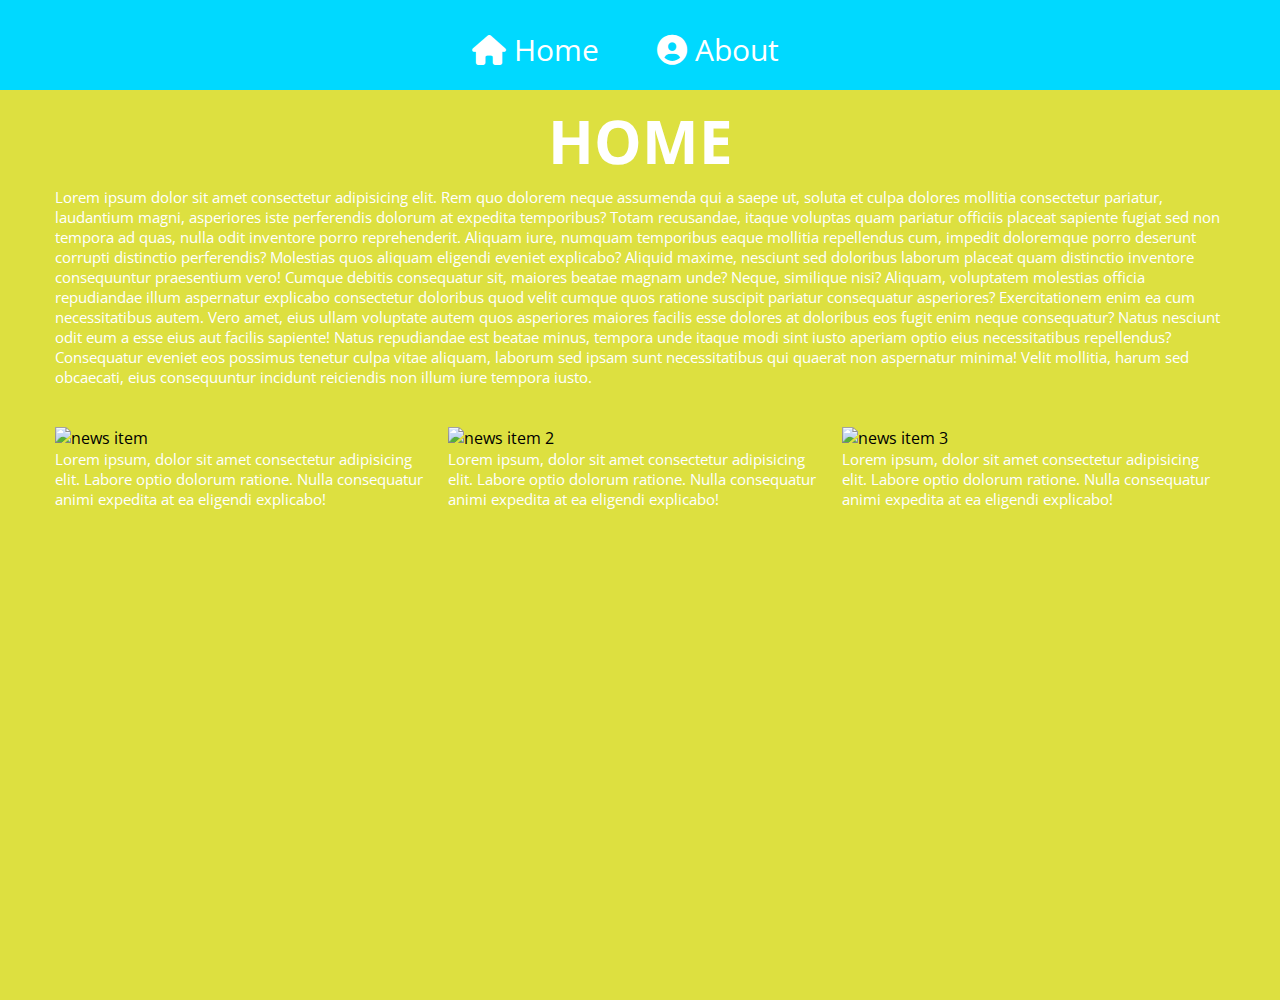
==== assignment/index.html @ 6cc375ec "First assignment upload" ====
<!DOCTYPE html>
<html lang="en">
<head>
    <meta charset="UTF-8">
    <meta http-equiv="X-UA-Compatible" content="IE=edge">
    <meta name="viewport" content="width=device-width, initial-scale=1.0">
    <meta name="keywords" content="amazing, fun, christmas, jolly, ">
    <meta name="description" content="Welcome to the website for the client. Here you can see good information">
    <meta name="author" content="Georgia Borthwick">
    <link rel="stylesheet" href="./assets/css/main.css">
    <link rel="icon" href="./assets/images/favicon.ico">
    <title>My Website|Home</title>
</head>
<header>
<ul class="navigation">
    <li><a class="home" href="./index.html"><i class="fas fa-home"></i> Home</a></li>
    <li><a class="about" href="./about.html"><i class="fas fa-user-circle"></i> About</a>
    </li>
</ul>    
</nav>
</header>

<body>
    <main class="container">
        <h1 class="heading">Home</h1>

        <div class="col-1">
         <p class="information">Lorem ipsum dolor sit amet consectetur adipisicing elit. Rem quo dolorem neque assumenda qui a saepe ut, soluta et culpa dolores mollitia consectetur pariatur, laudantium magni, asperiores iste perferendis dolorum at expedita temporibus? Totam recusandae, itaque voluptas quam pariatur officiis placeat sapiente fugiat sed non tempora ad quas, nulla odit inventore porro reprehenderit. Aliquam iure, numquam temporibus eaque mollitia repellendus cum, impedit doloremque porro deserunt corrupti distinctio perferendis? Molestias quos aliquam eligendi eveniet explicabo? Aliquid maxime, nesciunt sed doloribus laborum placeat quam distinctio inventore consequuntur praesentium vero! Cumque debitis consequatur sit, maiores beatae magnam unde? Neque, similique nisi? Aliquam, voluptatem molestias officia repudiandae illum aspernatur explicabo consectetur doloribus quod velit cumque quos ratione suscipit pariatur consequatur asperiores? Exercitationem enim ea cum necessitatibus autem. Vero amet, eius ullam voluptate autem quos asperiores maiores facilis esse dolores at doloribus eos fugit enim neque consequatur? Natus nesciunt odit eum a esse eius aut facilis sapiente! Natus repudiandae est beatae minus, tempora unde itaque modi sint iusto aperiam optio eius necessitatibus repellendus? Consequatur eveniet eos possimus tenetur culpa vitae aliquam, laborum sed ipsam sunt necessitatibus qui quaerat non aspernatur minima! Velit mollitia, harum sed obcaecati, eius consequuntur incidunt reiciendis non illum iure tempora iusto.</p>
        </div>
        <div class="col-3">
            <img src="https://picsum.photos/id/201/200" alt="news item">
            <p class="information">Lorem ipsum, dolor sit amet consectetur adipisicing elit. Labore optio dolorum ratione. Nulla consequatur animi expedita at ea eligendi explicabo!</p>
        </div>
        <div class="col-3">
            <img src="https://picsum.photos/id/201/200" alt="news item 2">
            <p class="information">Lorem ipsum, dolor sit amet consectetur adipisicing elit. Labore optio dolorum ratione. Nulla consequatur animi expedita at ea eligendi explicabo!</p>
        </div>
        <div class="col-3">
            <img src="https://picsum.photos/id/201/200" alt="news item 3">
            <p class="information">Lorem ipsum, dolor sit amet consectetur adipisicing elit. Labore optio dolorum ratione. Nulla consequatur animi expedita at ea eligendi explicabo!</p>
        </div>

    </main>
</body>
</html>
---- assignment/assets/css/main.css ----
@import url('https://cdnjs.cloudflare.com/ajax/libs/font-awesome/6.0.0-beta3/css/all.min.css');
@import url(./components.css);
@import url(./global.css);
@import url(./typography.css);
@import url(./layout.css);
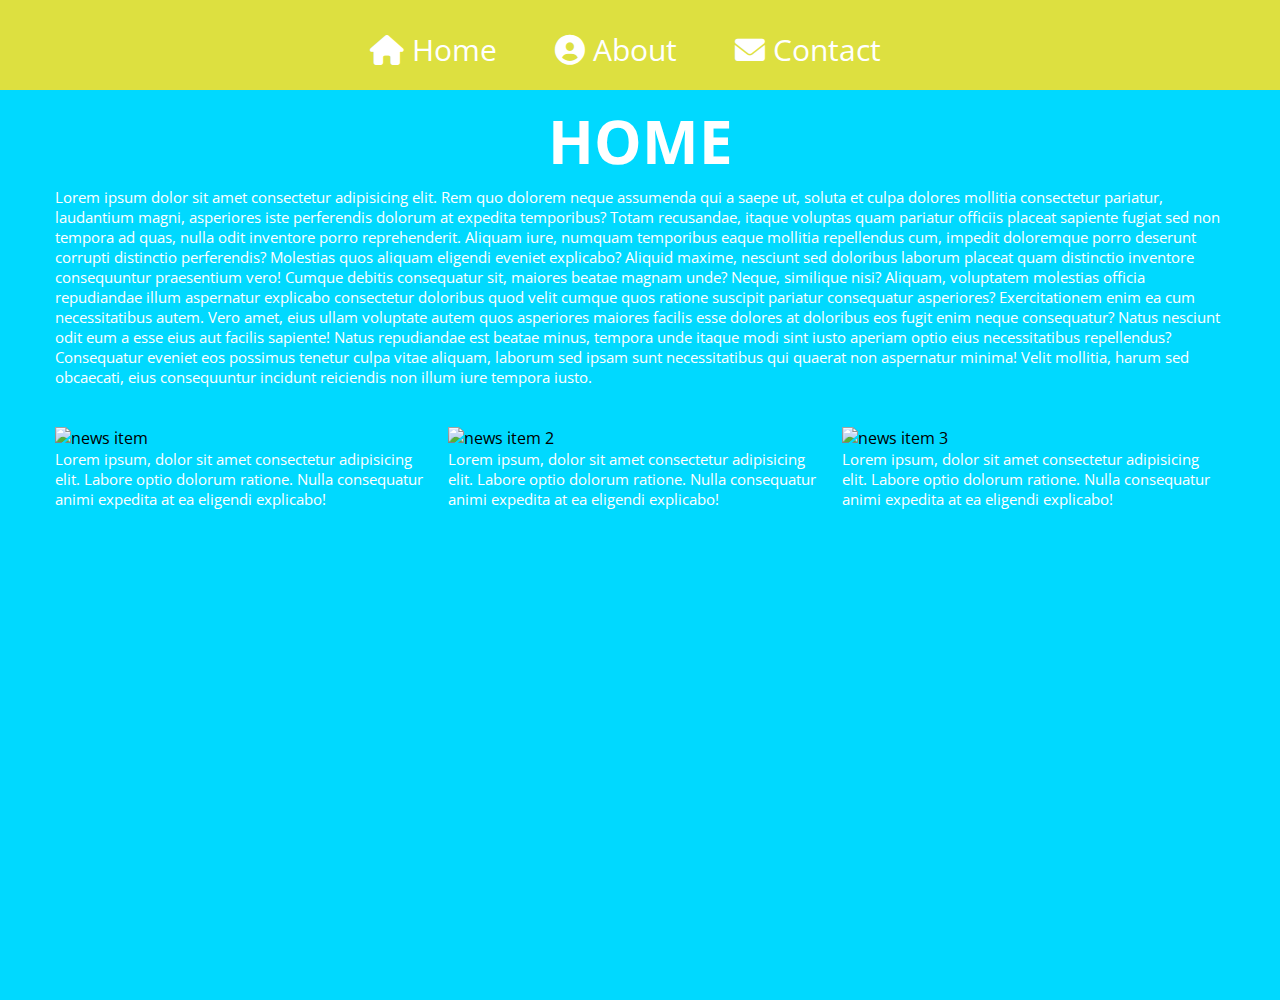
==== commit 4e37ecf0: "Added media responsive styling" ====
--- a/assignment/index.html
+++ b/assignment/index.html
@@ -14,8 +14,8 @@
 <header>
 <ul class="navigation">
     <li><a class="home" href="./index.html"><i class="fas fa-home"></i> Home</a></li>
-    <li><a class="about" href="./about.html"><i class="fas fa-user-circle"></i> About</a>
-    </li>
+    <li><a class="about" href="./about.html"><i class="fas fa-user-circle"></i> About</a></li>
+    <li><a class="about" href="./contact.html"><i class="fas fa-envelope"></i> Contact</a></li>
 </ul>    
 </nav>
 </header>
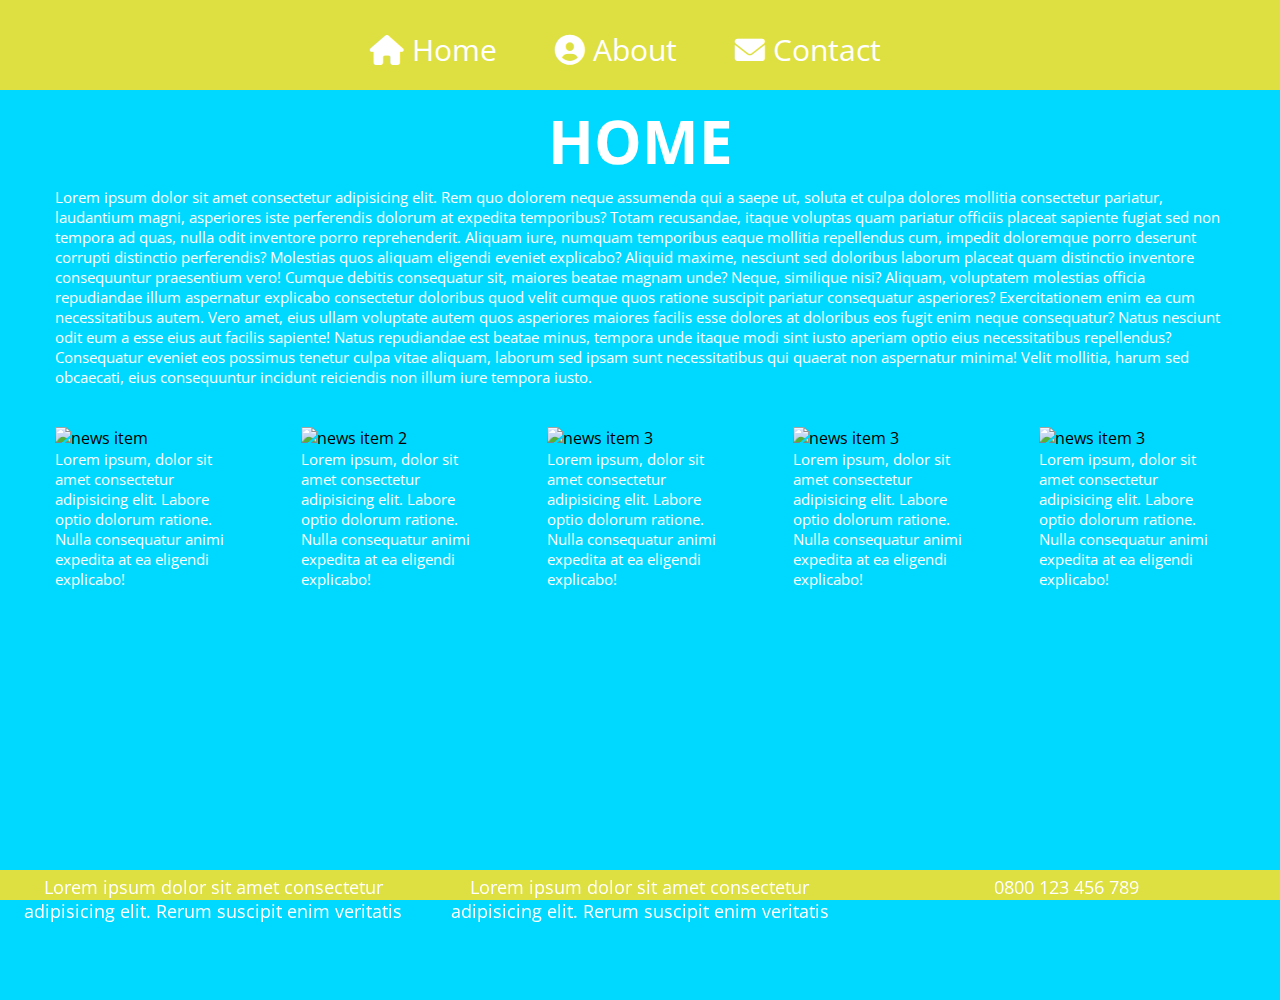
==== commit a460e1f5: "added flex" ====
--- a/assignment/index.html
+++ b/assignment/index.html
@@ -19,27 +19,46 @@
 </ul>    
 </nav>
 </header>
-
+<h1 class="heading">Home</h1>
 <body>
     <main class="container">
-        <h1 class="heading">Home</h1>
-
         <div class="col-1">
          <p class="information">Lorem ipsum dolor sit amet consectetur adipisicing elit. Rem quo dolorem neque assumenda qui a saepe ut, soluta et culpa dolores mollitia consectetur pariatur, laudantium magni, asperiores iste perferendis dolorum at expedita temporibus? Totam recusandae, itaque voluptas quam pariatur officiis placeat sapiente fugiat sed non tempora ad quas, nulla odit inventore porro reprehenderit. Aliquam iure, numquam temporibus eaque mollitia repellendus cum, impedit doloremque porro deserunt corrupti distinctio perferendis? Molestias quos aliquam eligendi eveniet explicabo? Aliquid maxime, nesciunt sed doloribus laborum placeat quam distinctio inventore consequuntur praesentium vero! Cumque debitis consequatur sit, maiores beatae magnam unde? Neque, similique nisi? Aliquam, voluptatem molestias officia repudiandae illum aspernatur explicabo consectetur doloribus quod velit cumque quos ratione suscipit pariatur consequatur asperiores? Exercitationem enim ea cum necessitatibus autem. Vero amet, eius ullam voluptate autem quos asperiores maiores facilis esse dolores at doloribus eos fugit enim neque consequatur? Natus nesciunt odit eum a esse eius aut facilis sapiente! Natus repudiandae est beatae minus, tempora unde itaque modi sint iusto aperiam optio eius necessitatibus repellendus? Consequatur eveniet eos possimus tenetur culpa vitae aliquam, laborum sed ipsam sunt necessitatibus qui quaerat non aspernatur minima! Velit mollitia, harum sed obcaecati, eius consequuntur incidunt reiciendis non illum iure tempora iusto.</p>
         </div>
+        <div class="gallery">
         <div class="col-3">
             <img src="https://picsum.photos/id/201/200" alt="news item">
             <p class="information">Lorem ipsum, dolor sit amet consectetur adipisicing elit. Labore optio dolorum ratione. Nulla consequatur animi expedita at ea eligendi explicabo!</p>
         </div>
         <div class="col-3">
-            <img src="https://picsum.photos/id/201/200" alt="news item 2">
+            <img src="https://picsum.photos/id/281/200" alt="news item 2">
             <p class="information">Lorem ipsum, dolor sit amet consectetur adipisicing elit. Labore optio dolorum ratione. Nulla consequatur animi expedita at ea eligendi explicabo!</p>
         </div>
         <div class="col-3">
-            <img src="https://picsum.photos/id/201/200" alt="news item 3">
+            <img src="https://picsum.photos/id/290/200" alt="news item 3">
             <p class="information">Lorem ipsum, dolor sit amet consectetur adipisicing elit. Labore optio dolorum ratione. Nulla consequatur animi expedita at ea eligendi explicabo!</p>
         </div>
+        <div class="col-3">
+            <img src="https://picsum.photos/id/300/200" alt="news item 3">
+            <p class="information">Lorem ipsum, dolor sit amet consectetur adipisicing elit. Labore optio dolorum ratione. Nulla consequatur animi expedita at ea eligendi explicabo!</p>
+        </div>
+        <div class="col-3">
+            <img src="https://picsum.photos/id/490/200" alt="news item 3">
+            <p class="information">Lorem ipsum, dolor sit amet consectetur adipisicing elit. Labore optio dolorum ratione. Nulla consequatur animi expedita at ea eligendi explicabo!</p>
+        </div>
+    </div>
 
     </main>
 </body>
+<footer>
+    <div class="col-3">
+    <p>Lorem ipsum dolor sit amet consectetur adipisicing elit. Rerum suscipit enim veritatis</p>
+    </div>
+    <div class="col-3">
+     <p>Lorem ipsum dolor sit amet consectetur adipisicing elit. Rerum suscipit enim veritatis</p>
+     </div>
+     <div class="col-3">
+     <p>0800 123 456 789</p>
+     </div>
+</footer>
 </html>